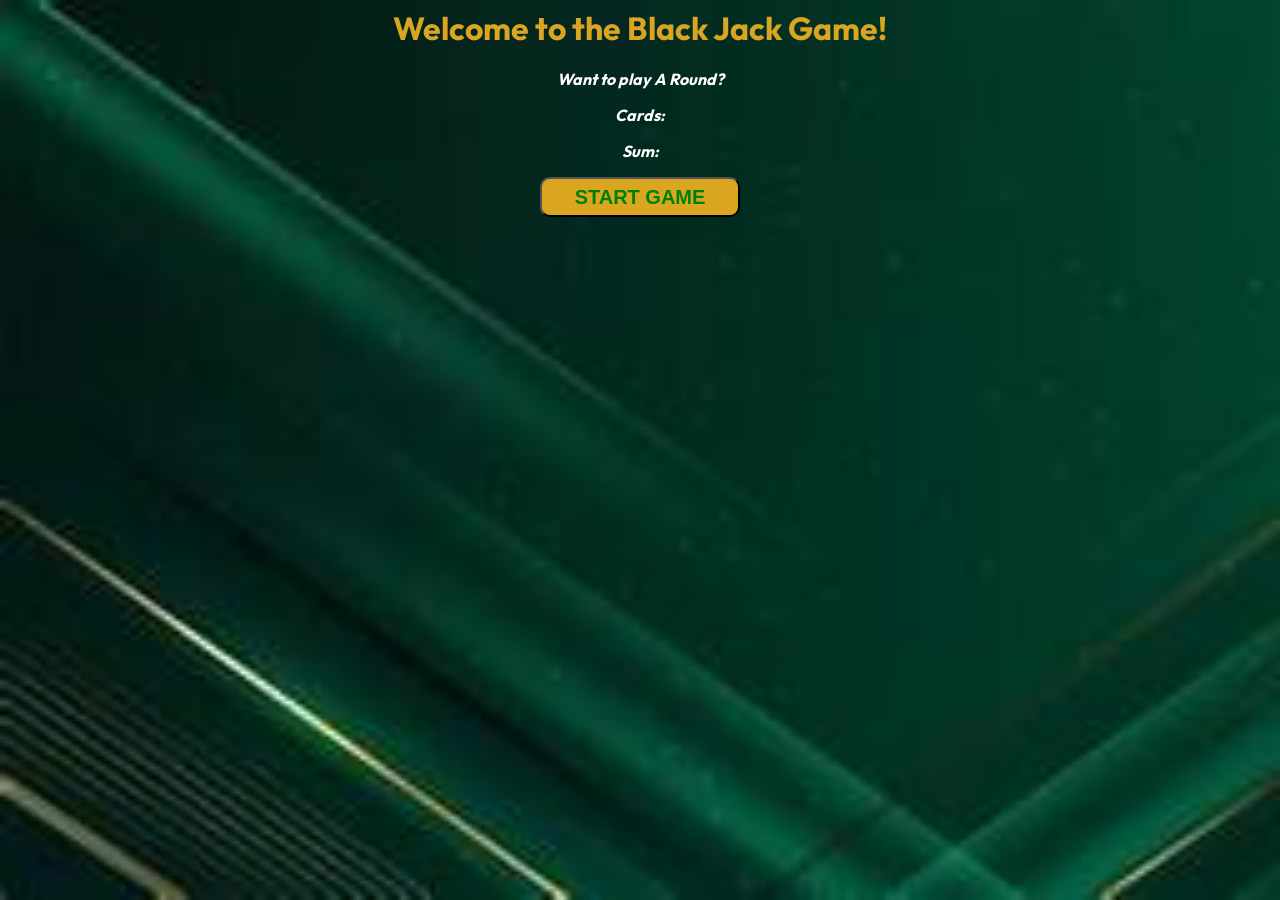
==== BlackJackGame/index.html @ bfee28c6 "Add BlackJack Game files and Passenger Counter updates with styling and functionality improvements" ====
<html>
    <head>
        <title>Black Jack Game</title>
        <link rel="preconnect" href="https://fonts.googleapis.com">
<link rel="preconnect" href="https://fonts.gstatic.com" crossorigin>
<link href="https://fonts.googleapis.com/css2?family=Outfit:wght@100..900&display=swap" rel="stylesheet">
        <link rel="stylesheet" type="text/css" href="index.css">
    </head>
    <body>
        <h1>
            Welcome to the Black Jack Game!
        </h1>
        <p id="message-el">Want to play A Round?</p>
        <p id="cards-el">Cards:</p>
        <p id="sum-el">Sum:</p>
        <button onclick="startGame()" id="button-el">START GAME</button>
        <script src="index.js"></script>

    </body>
</html>
---- BlackJackGame/index.css ----
body{
    font-family:outfit, sans-serif;
    background-image:url(image.png);
    background-size:cover;
    font-weight:bold;
    color:weight;
    text-align:center;
}
h1{
    color:goldenrod;

}
#message-el{
    font-style:italic;
    color:white;
}
#sum-el{
    font-style:italic;
    color:white;
}
#cards-el{
    font-style:italic;
    color:white;
}
#button-el{
    color:green;
    background-color: goldenrod;
    width:200px;
    height:40px;
    border-radius:10px;
    font-weight:bold;
    font-size:20px;
}
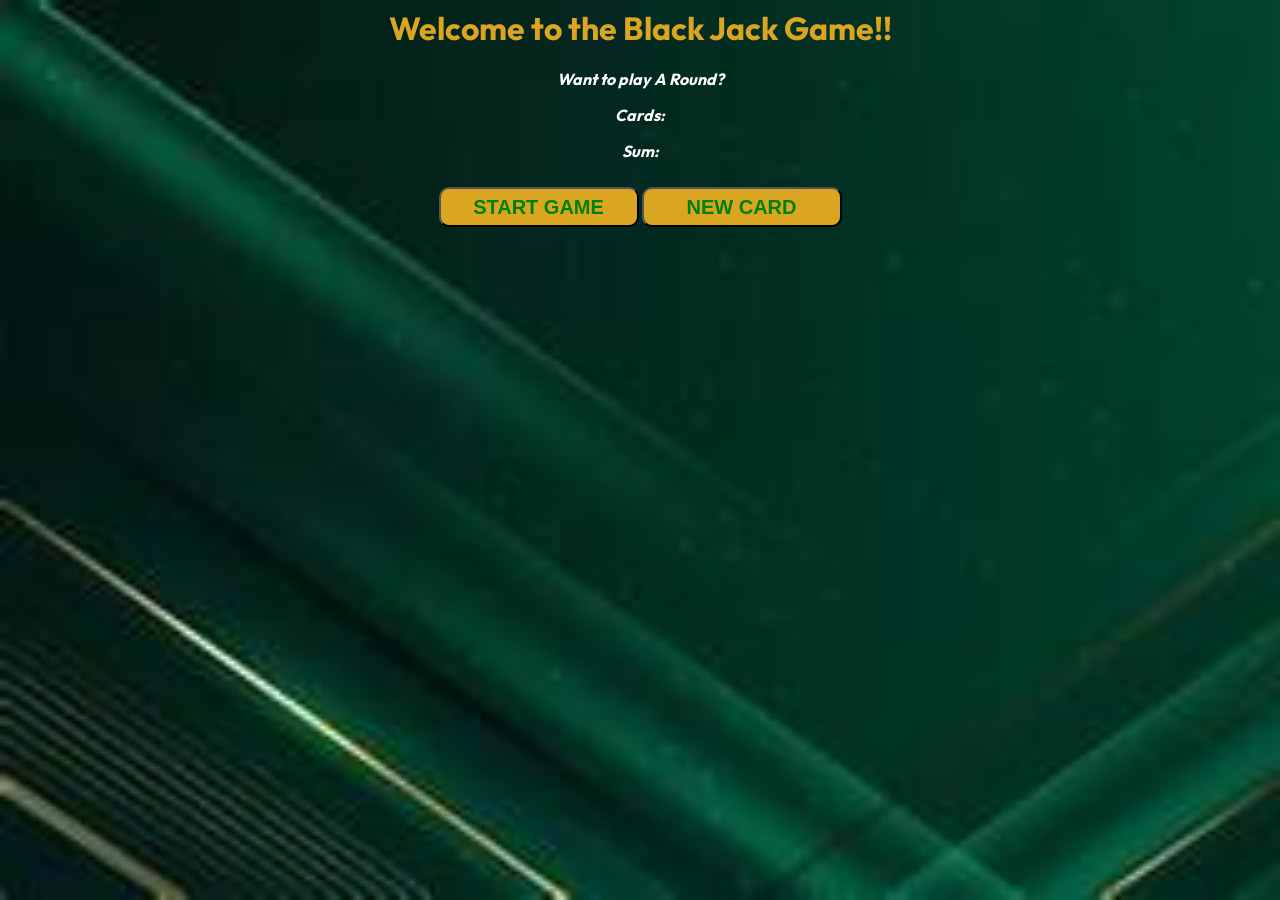
==== commit cd655d8a: "Refactor game logic and improve styling for Black Jack Game interface" ====
--- a/BlackJackGame/index.html
+++ b/BlackJackGame/index.html
@@ -8,12 +8,13 @@
     </head>
     <body>
         <h1>
-            Welcome to the Black Jack Game!
+            Welcome to the Black Jack Game!!
         </h1>
         <p id="message-el">Want to play A Round?</p>
         <p id="cards-el">Cards:</p>
         <p id="sum-el">Sum:</p>
         <button onclick="startGame()" id="button-el">START GAME</button>
+        <button onclick="newCard()" id="newcard-el">NEW CARD</button>
         <script src="index.js"></script>
 
     </body>
--- a/BlackJackGame/index.css
+++ b/BlackJackGame/index.css
@@ -30,4 +30,14 @@
     border-radius:10px;
     font-weight:bold;
     font-size:20px;
+}
+#newcard-el{
+    color:green;
+    background-color: goldenrod;
+    width:200px;
+    height:40px;
+    border-radius:10px;
+    font-weight:bold;
+    font-size:20px;
+    margin-top:10px;
 }
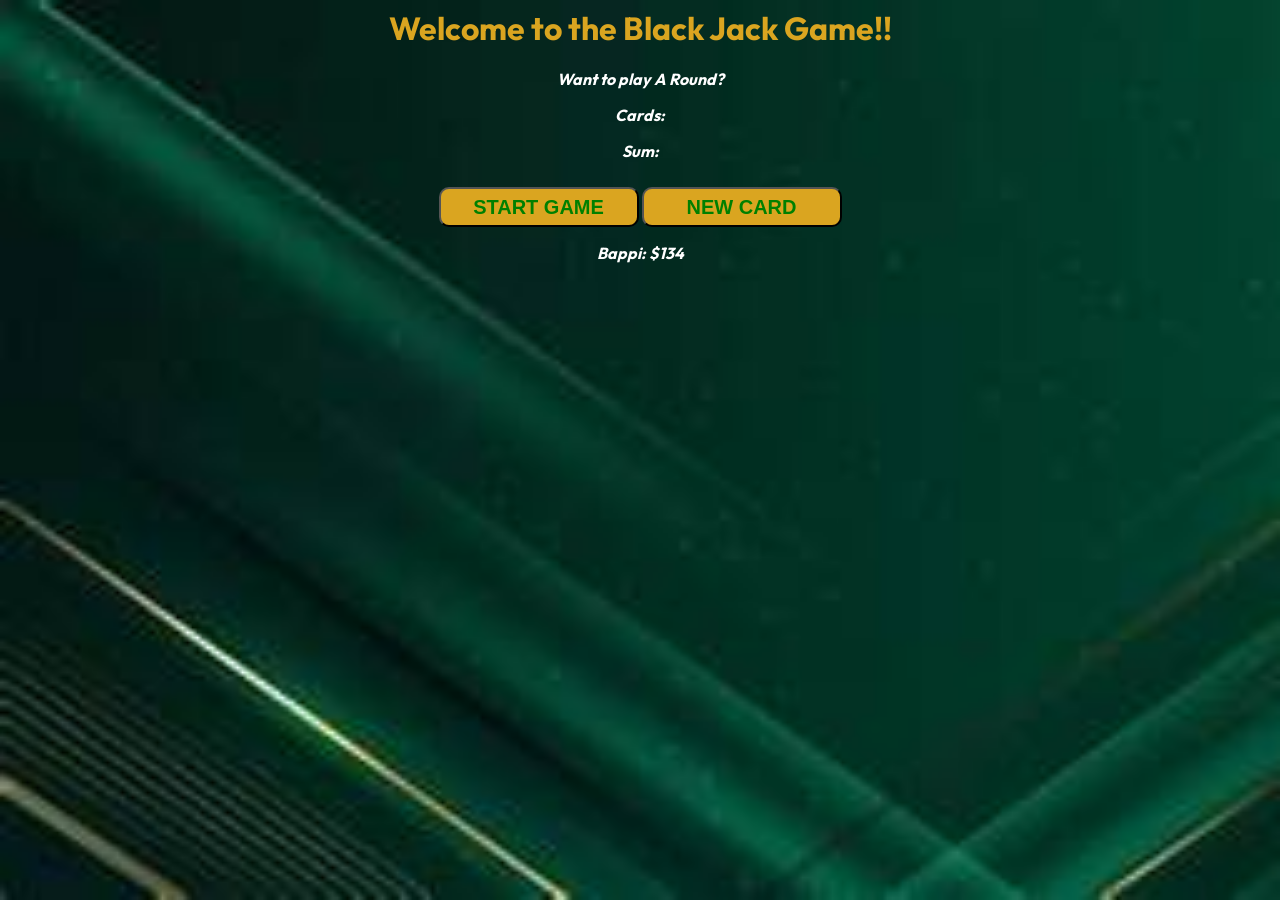
==== commit 51c83a39: "some changes are made that are breaking game loop" ====
--- a/BlackJackGame/index.html
+++ b/BlackJackGame/index.html
@@ -15,6 +15,7 @@
         <p id="sum-el">Sum:</p>
         <button onclick="startGame()" id="button-el">START GAME</button>
         <button onclick="newCard()" id="newcard-el">NEW CARD</button>
+        <p id="player-el"></p>
         <script src="index.js"></script>
 
     </body>
--- a/BlackJackGame/index.css
+++ b/BlackJackGame/index.css
@@ -40,4 +40,8 @@
     font-weight:bold;
     font-size:20px;
     margin-top:10px;
+}
+#player-el{
+    font-style:italic;
+    color:white;
 }
